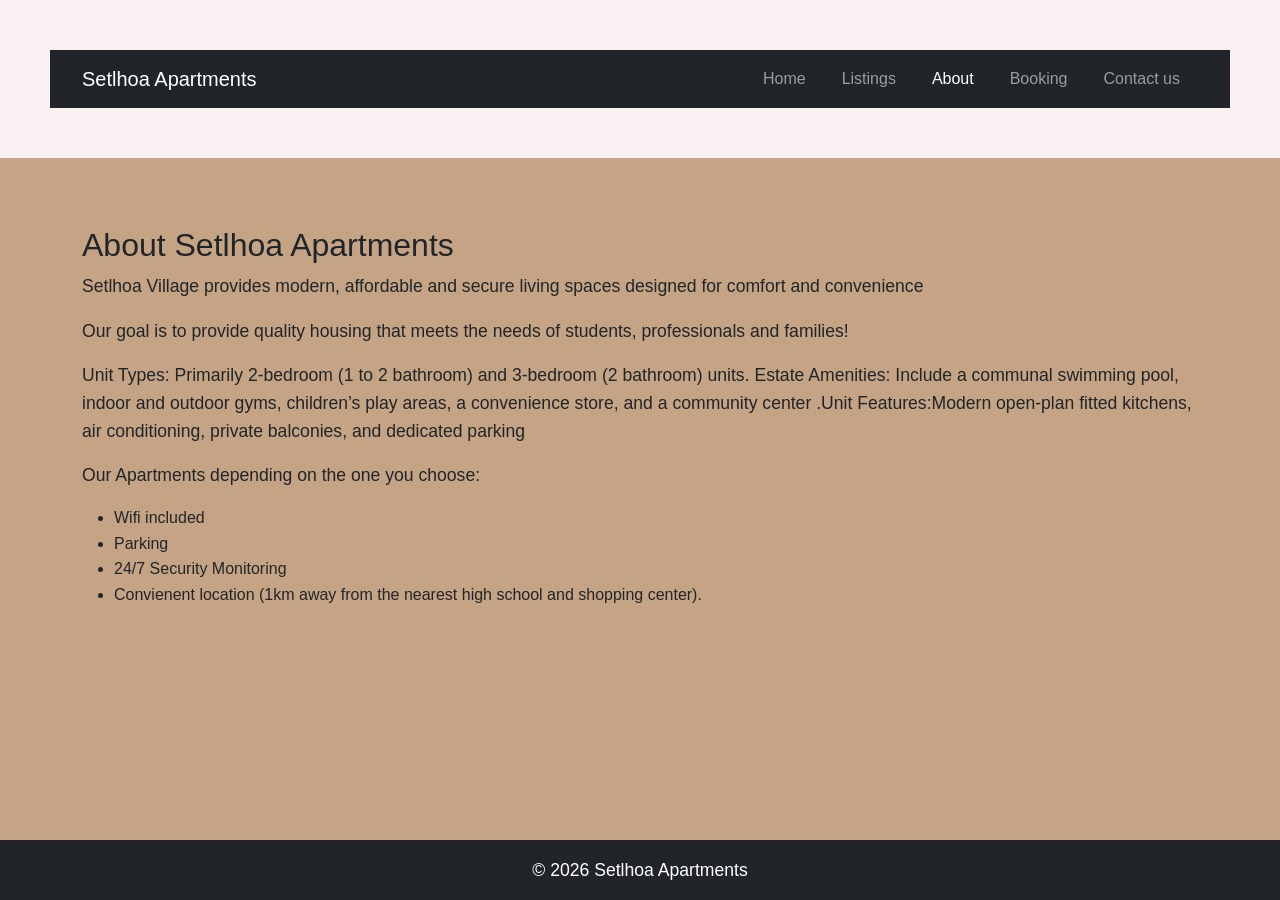
==== about.html @ fe5bee59 "Update about.html" ====
<!DOCTYPE html>

<html lang="en">

<head>

	<meta charset="UTF-8">

	<meta name="viewport" content="width=device-width, initial-scale=1.0">

	<title>About Setlhoa Apartments</title>

	
	
	<!-- Bootstrap CSS -->

	<link href="https://cdn.jsdelivr.net/npm/bootstrap@5.3.0/dist/css/bootstrap.min.css" rel="stylesheet">
	
	<!-- Bootstrap JS and dependencies -->

	<script src="https://cdn.jsdelivr.net/npm/@popperjs/core@2.11.6/dist/umd/popper.min.js"></script>

	<script src="https://cdn.jsdelivr.net/npm/bootstrap@5.3.0/dist/js/bootstrap.min.js"></script>
	<link rel="stylesheet" href="styles.css">
</head>

<body>

    <header>

        <nav class="navbar navbar-expand-lg navbar-dark bg-dark">

            <div class="container">

                 <span class="navbar-brand">
                    Setlhoa Apartments
                </span>

                <button class="navbar-toggler" type="button" data-bs-toggle="collapse" data-bs-target="#navbarNav">

                    <span class="navbar-toggler-icon"></span>

                </button>

                <div class="collapse navbar-collapse" id="navbarNav">

                    <ul class="navbar-nav ms-auto">

                        <li class="nav-item">

                            <a class="nav-link" href="index.html">Home</a>

                        </li>

						<li class="nav-item">
                            <a class="nav-link" href="listings.html">Listings</a>
                         </li>
						
                        <li class="nav-item">

                            <a class="nav-link active" href="about.html">About</a>

                        </li>
						<li class="nav-item">
                            <a class="nav-link" href="Bookings.html">Booking</a>
                        </li>

                        <li class="nav-item">

                            <a class="nav-link" href="contact.html">Contact us</a>

                        </li>

                    </ul>

                </div>

            </div>

        </nav>

    </header>

    <main class="container my-5">

        <h2>About Setlhoa Apartments</h2>

        <p>Setlhoa Village provides modern, affordable and secure living spaces designed for comfort and convenience</p>

        <p>Our goal is to provide quality housing that meets the needs of students, professionals and families!</p>
		<p>Unit Types: Primarily 2-bedroom (1 to 2 bathroom) and 3-bedroom (2 bathroom) units.
			Estate Amenities: Include a communal swimming pool, indoor and outdoor gyms, children’s play areas, a convenience store, and a community center
                .Unit Features:Modern open-plan fitted kitchens, air conditioning, private balconies, and dedicated parking</p>
		<p> Our Apartments depending on the one you choose:
		</p>
		<ul>
		<li>Wifi included</li>
		<li>Parking</li> 
		<li>24/7 Security Monitoring</li>		
		<li>Convienent location (1km away from the nearest high school and shopping center).</li>
		</ul>
    </main>


    <footer class="bg-dark text-white text-center py-3">

        <p class="mb-0">
            &copy; 2026 Setlhoa Apartments
        </p>

    </footer>
</body>
</html>
---- styles.css ----
body{

	font-family: Arial, sans-serif;
	background-color: #C4A484; !important;
	margin: 0;
	padding: 0;
	
	line-height: 1.6;
}

header {

	background-color: #f9f1f1;

	color: white;

	padding: 50px;

	text-align: center;

}

header h1 {
	margin: 0;

}
.highlight {
	font-family: "Georgia", serif;
}

nav a {

	color: white;

	text-decoration: none;

	margin: 0 10px;
}


nav a:hover {

	text-decoration: underline;

}
main {
	background-color:transparent;
	padding: 20px;

	max-width: 800px;
	margin: 0 auto;

}


	main img {

	max-width: 100%;
	height: auto;
	display: block;
	margin: 0 auto;
}
footer {

	background-color: #333;
	color: white;
	text-align: center;
	padding: 10px;
	position: fixed;
	bottom: 0;
	width: 100%;
}
	p {

font-size: 1.1em;
	}
	a {

color: #4CAF50;

text-decoration: none;

}


a:hover {

text-decoration: underline;

}
img {
	width:100%;
	border: 5px solid #000000;

	border-radius: 10px;

}
main a[href^="mailto:"] {

color: #ff5722;

font-weight: bold;

}
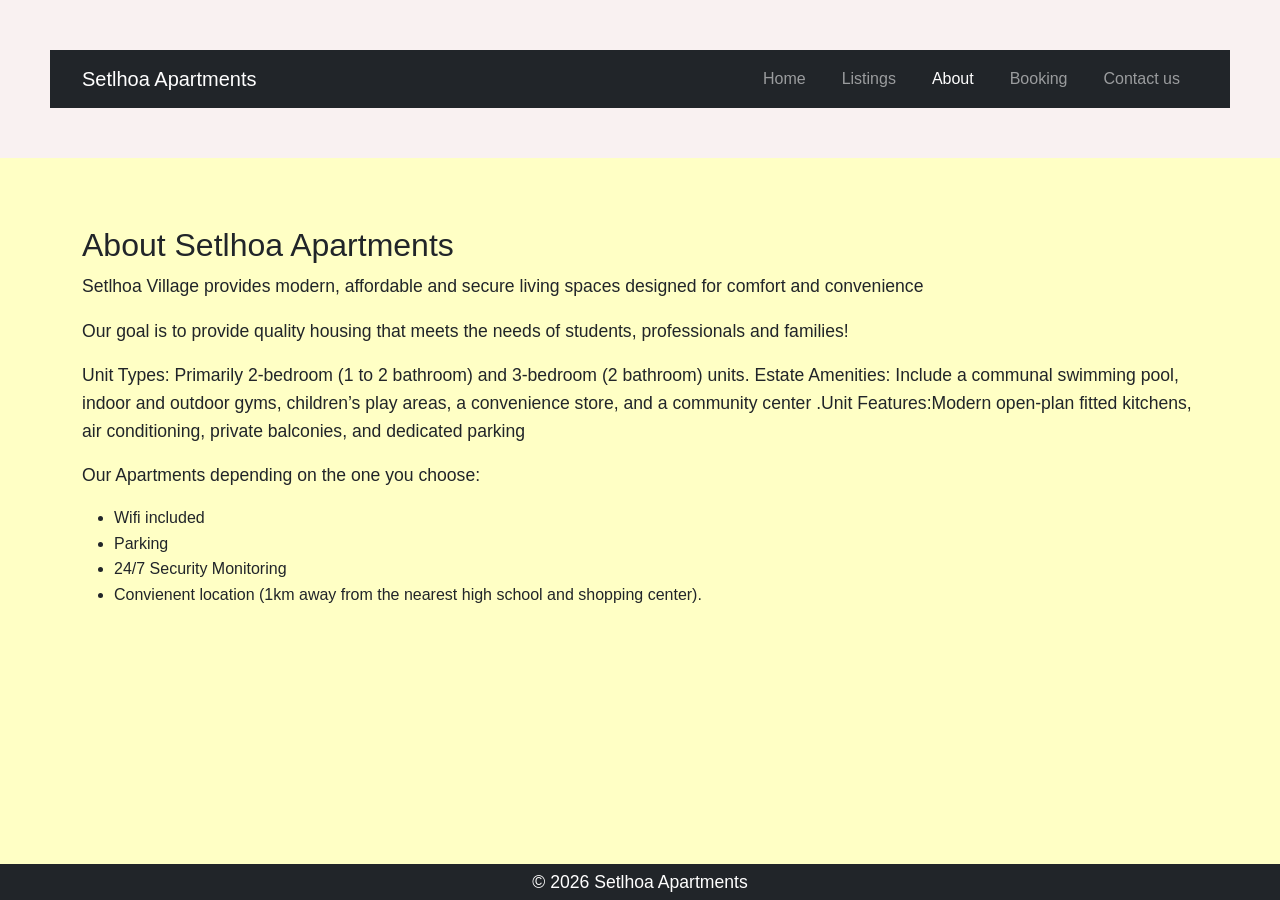
==== commit 54b4620e: "Update about.html" ====
--- a/about.html
+++ b/about.html
@@ -102,7 +102,7 @@
     </main>
 
 
-    <footer class="bg-dark text-white text-center py-3">
+    <footer class="bg-dark text-white text-center py-1">
 
         <p class="mb-0">
             &copy; 2026 Setlhoa Apartments
--- a/styles.css
+++ b/styles.css
@@ -2,7 +2,7 @@
 body{
 
 	font-family: Arial, sans-serif;
-	background-color: #C4A484; !important;
+	background-color:#FFFFC5; !important;
 	margin: 0;
 	padding: 0;
 	
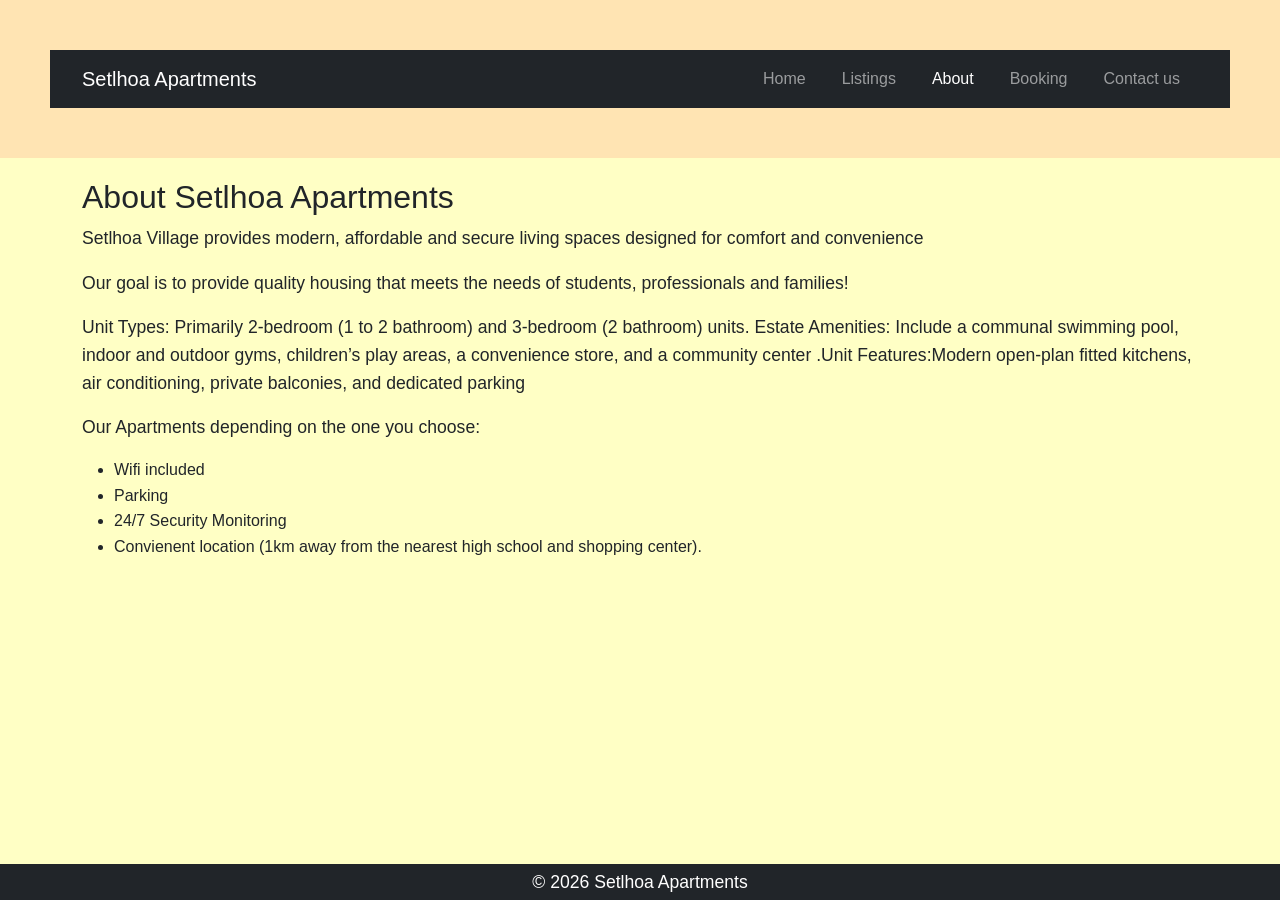
==== commit 3445e899: "Update about.html" ====
--- a/about.html
+++ b/about.html
@@ -81,7 +81,7 @@
 
     </header>
 
-    <main class="container my-5">
+    <main class="container">
 
         <h2>About Setlhoa Apartments</h2>
 
--- a/styles.css
+++ b/styles.css
@@ -11,7 +11,7 @@
 
 header {
 
-	background-color: #f9f1f1;
+	background-color: #FFE4B3;
 
 	color: white;
 
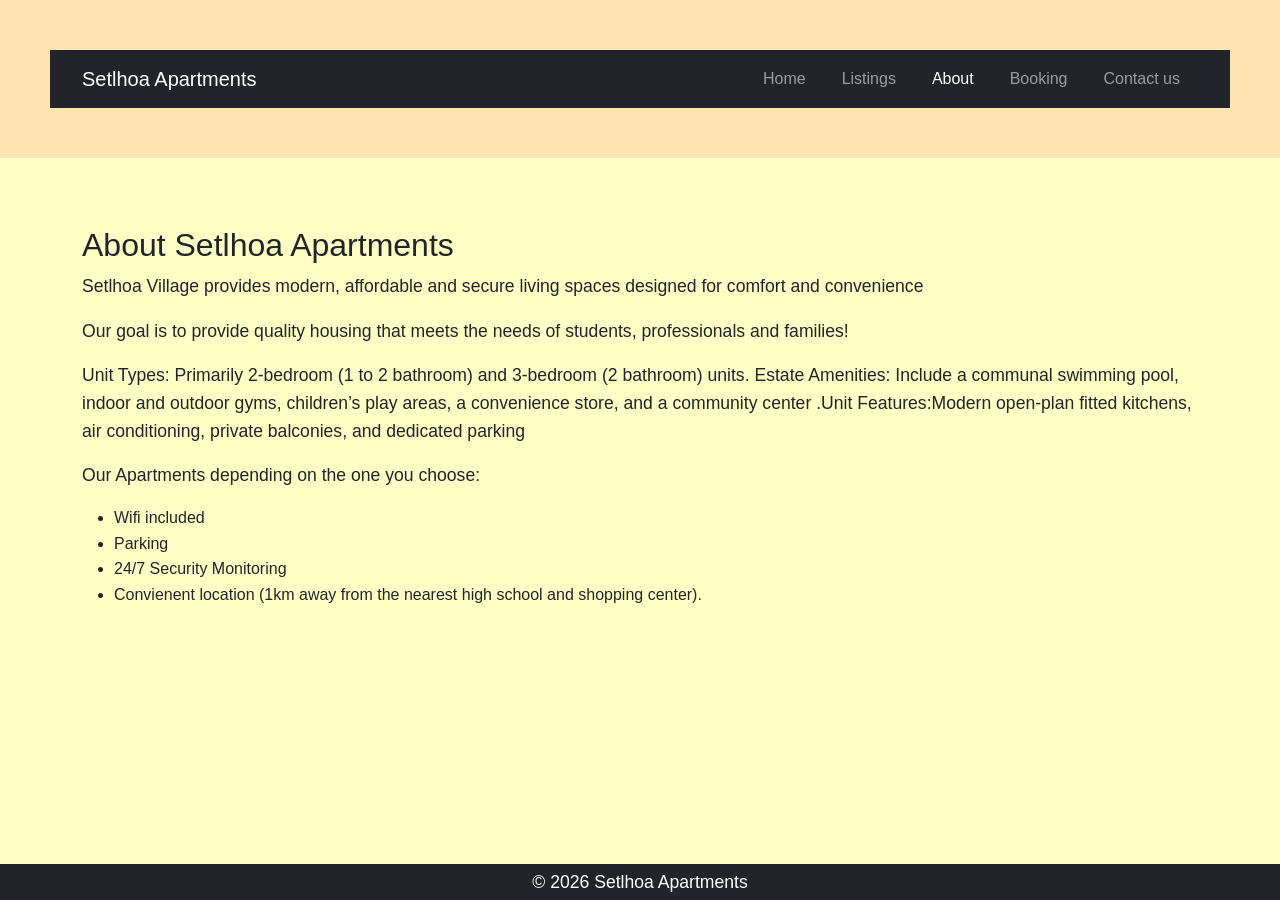
==== commit a44da869: "Update about.html" ====
--- a/about.html
+++ b/about.html
@@ -81,7 +81,7 @@
 
     </header>
 
-    <main class="container">
+    <main class="container my-5">
 
         <h2>About Setlhoa Apartments</h2>
 
--- a/styles.css
+++ b/styles.css
@@ -103,3 +103,24 @@
 font-weight: bold;
 
 }
+.contact-content {
+    max-width: 700px;
+    margin: auto;
+    padding: 20px;
+}
+
+.contact-content h2 {
+    margin-bottom: 20px;
+}
+
+.contact-content address {
+    font-style: normal;
+    line-height: 2;
+}
+
+.contact-content a {
+    text-decoration: none;
+    color: #cd7f32;
+}
+
+.contact-content
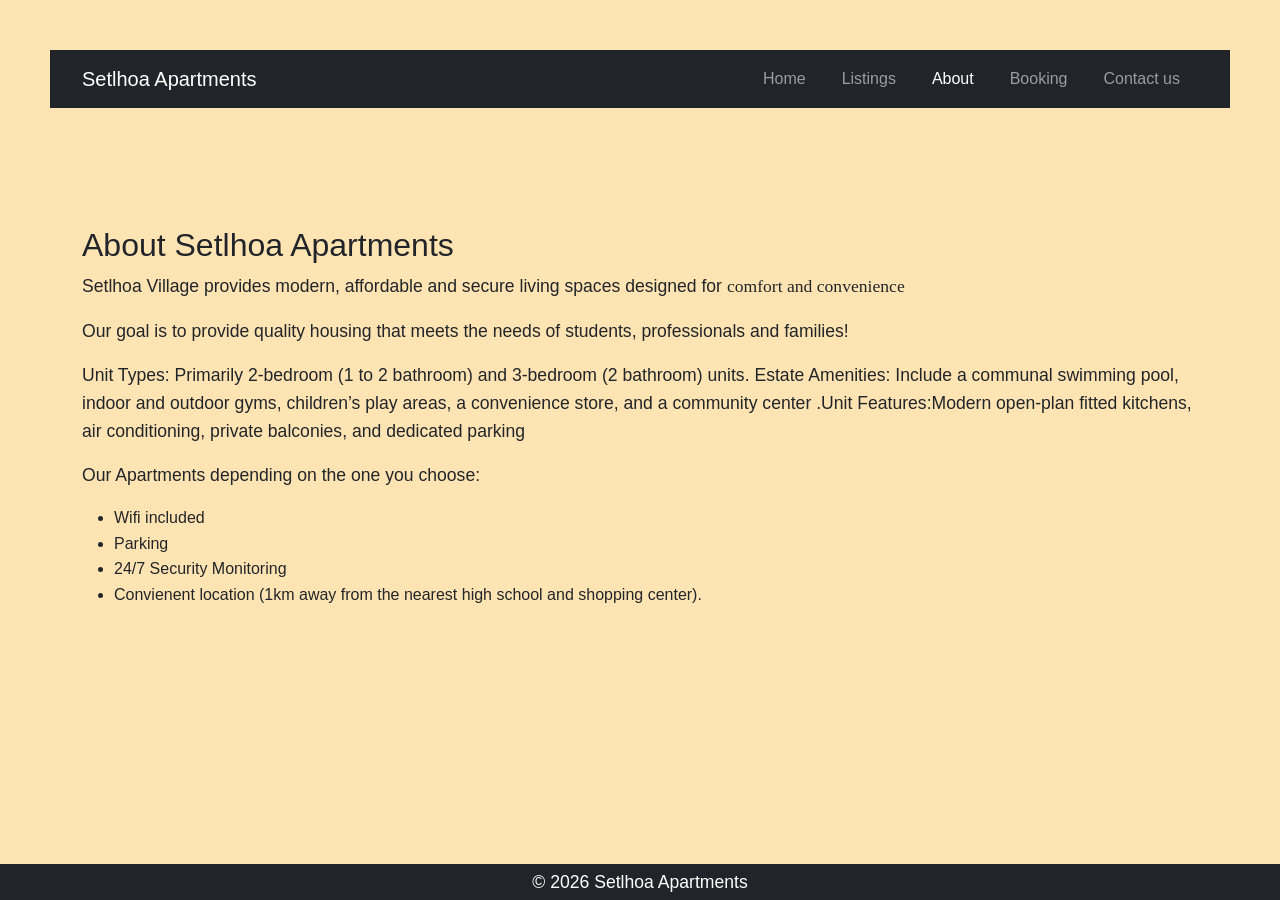
==== commit d8052fdd: "Update about.html" ====
--- a/about.html
+++ b/about.html
@@ -85,7 +85,7 @@
 
         <h2>About Setlhoa Apartments</h2>
 
-        <p>Setlhoa Village provides modern, affordable and secure living spaces designed for comfort and convenience</p>
+        <p>Setlhoa Village provides modern, affordable and secure living spaces designed for <span class="highlight">comfort and convenience</span></p>
 
         <p>Our goal is to provide quality housing that meets the needs of students, professionals and families!</p>
 		<p>Unit Types: Primarily 2-bedroom (1 to 2 bathroom) and 3-bedroom (2 bathroom) units.
--- a/styles.css
+++ b/styles.css
@@ -2,7 +2,7 @@
 body{
 
 	font-family: Arial, sans-serif;
-	background-color:#FFFFC5; !important;
+	background-color:#FFE4B3; !important;
 	margin: 0;
 	padding: 0;
 	
@@ -103,6 +103,37 @@
 font-weight: bold;
 
 }
+
+
+.apartment-gallery {
+    max-width: 500px;
+    margin: auto;
+}
+
+#main-image {
+    width: 100%;
+    height: 350px;
+    object-fit: cover;
+    border-radius: 10px;
+}
+
+.gallery-controls {
+    margin-top: 10px;
+    text-align: center;
+}
+
+.gallery-controls button {
+    padding: 10px 20px;
+    margin: 5px;
+}
+
+
+
+
+
+
+
+
 .contact-content {
     max-width: 700px;
     margin: auto;
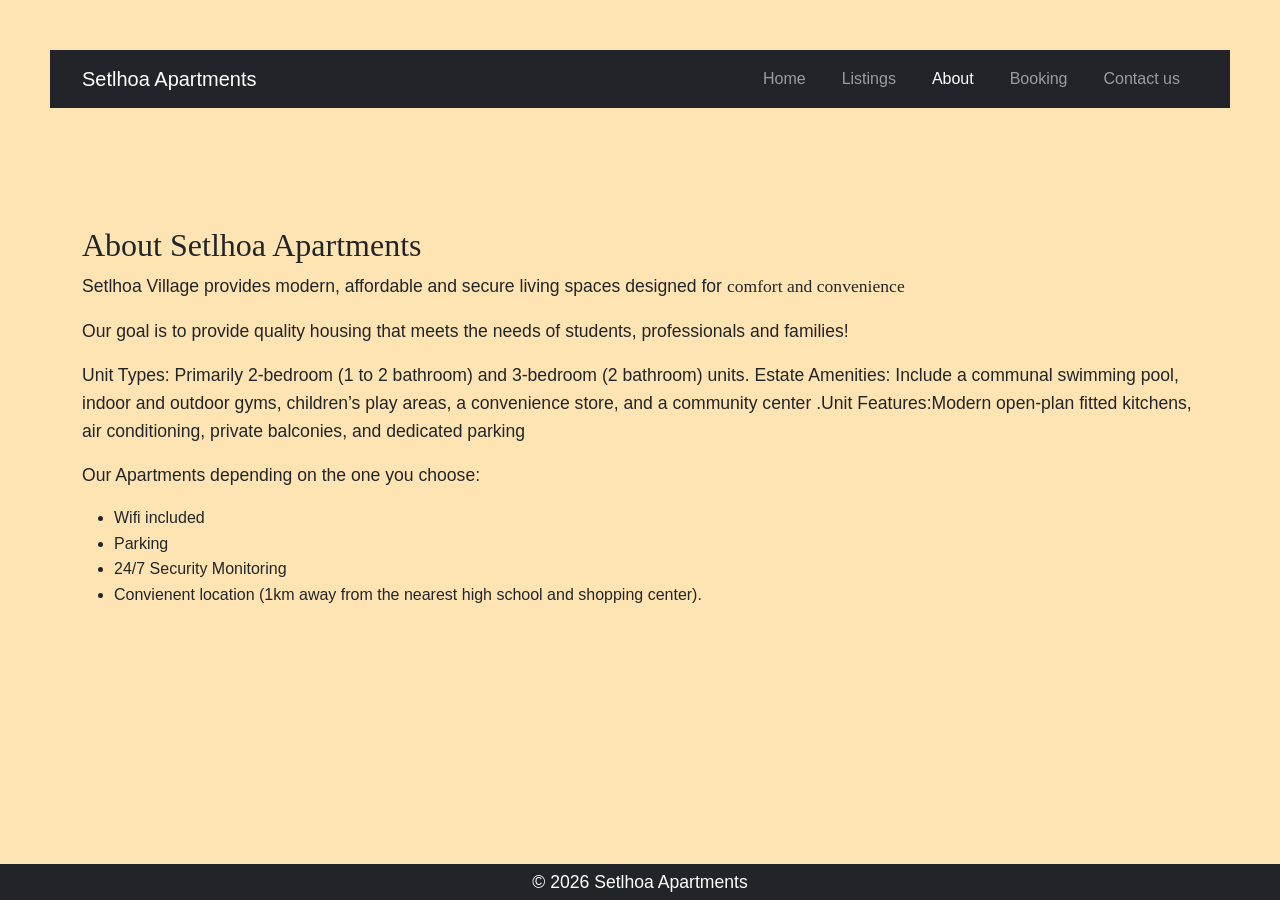
==== commit 315eb1f5: "Update about.html" ====
--- a/about.html
+++ b/about.html
@@ -21,6 +21,7 @@
 	<script src="https://cdn.jsdelivr.net/npm/@popperjs/core@2.11.6/dist/umd/popper.min.js"></script>
 
 	<script src="https://cdn.jsdelivr.net/npm/bootstrap@5.3.0/dist/js/bootstrap.min.js"></script>
+	
 	<link rel="stylesheet" href="styles.css">
 </head>
 
@@ -83,7 +84,7 @@
 
     <main class="container my-5">
 
-        <h2>About Setlhoa Apartments</h2>
+        <h2><span class="highlight">About Setlhoa Apartments</span></h2>
 
         <p>Setlhoa Village provides modern, affordable and secure living spaces designed for <span class="highlight">comfort and convenience</span></p>
 
--- a/styles.css
+++ b/styles.css
@@ -71,11 +71,13 @@
 	bottom: 0;
 	width: 100%;
 }
-	p {
+	
+p {
 
 font-size: 1.1em;
 	}
-	a {
+	
+a {
 
 color: #4CAF50;
 
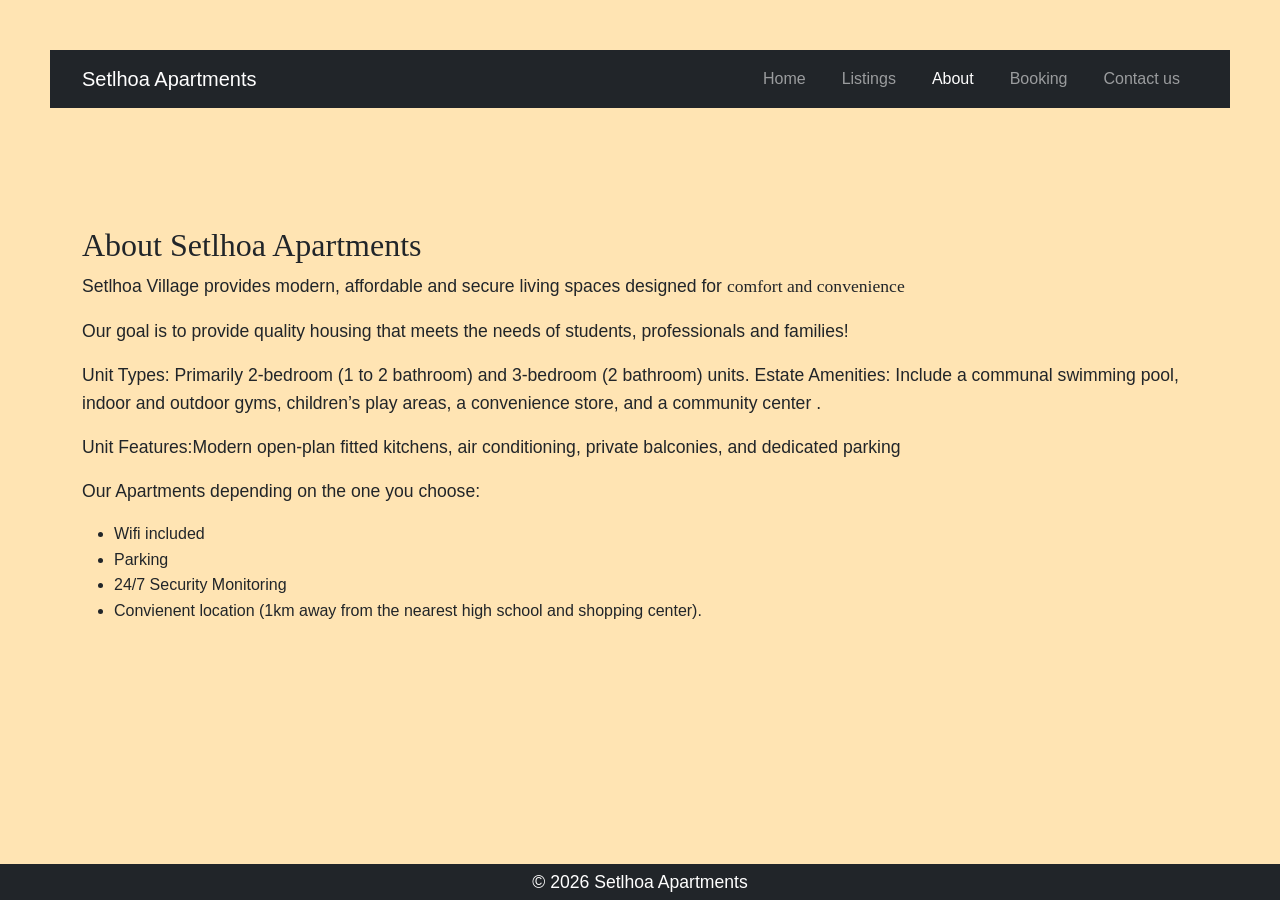
==== commit 2e43aa05: "Update about.html" ====
--- a/about.html
+++ b/about.html
@@ -91,7 +91,8 @@
         <p>Our goal is to provide quality housing that meets the needs of students, professionals and families!</p>
 		<p>Unit Types: Primarily 2-bedroom (1 to 2 bathroom) and 3-bedroom (2 bathroom) units.
 			Estate Amenities: Include a communal swimming pool, indoor and outdoor gyms, children’s play areas, a convenience store, and a community center
-                .Unit Features:Modern open-plan fitted kitchens, air conditioning, private balconies, and dedicated parking</p>
+                .</p>
+		<p>Unit Features:Modern open-plan fitted kitchens, air conditioning, private balconies, and dedicated parking</p>
 		<p> Our Apartments depending on the one you choose:
 		</p>
 		<ul>
--- a/styles.css
+++ b/styles.css
@@ -156,4 +156,4 @@
     color: #cd7f32;
 }
 
-.contact-content
+
